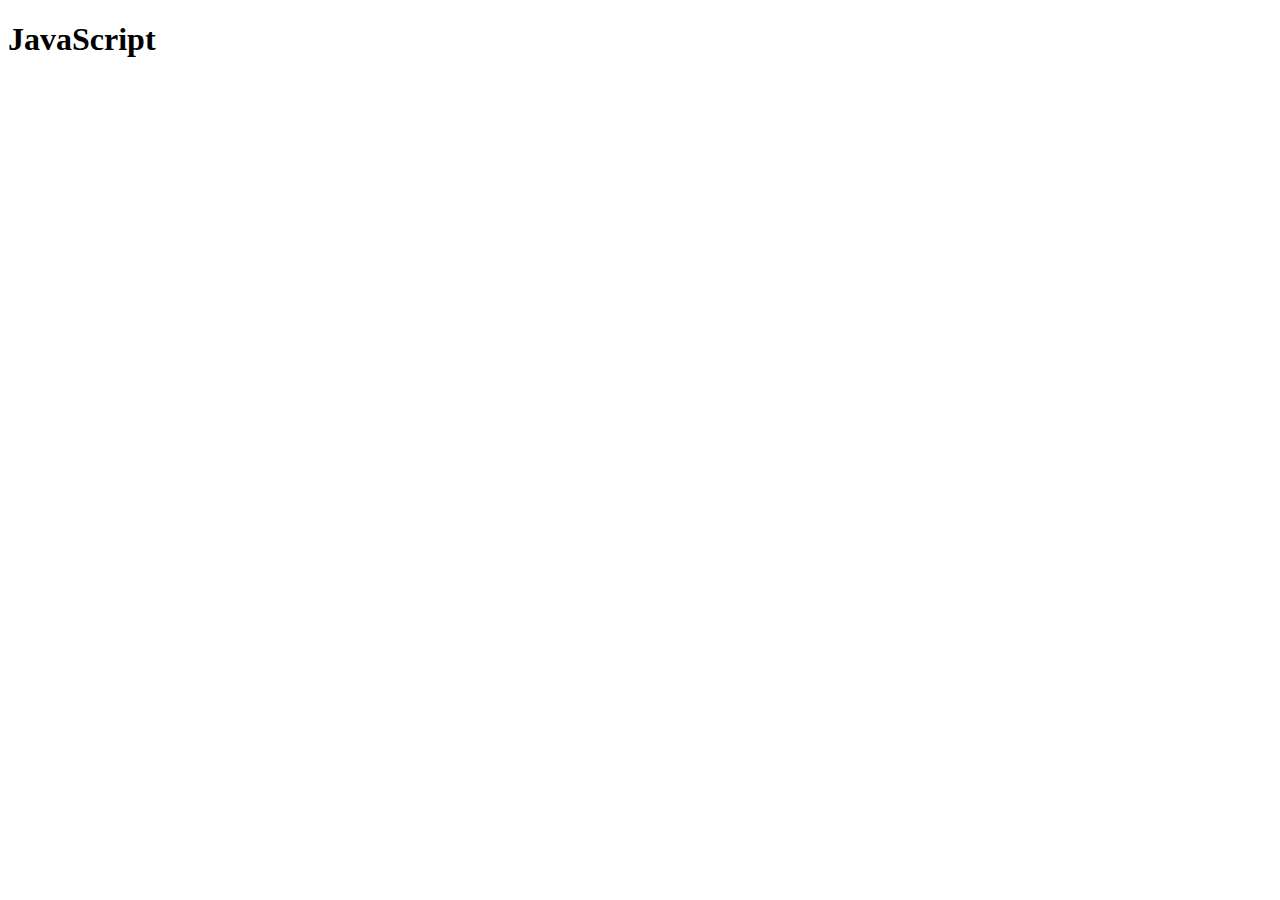
==== javascript.html @ 2436ebec "javascript" ====
<!DOCTYPE html>
<html lang="en">
<head>
    <meta charset="UTF-8">
    <meta name="viewport" content="width=device-width, initial-scale=1.0">
    <title>JavaScript</title>
</head>
<body onload="alert('Hello World')">
    <h1>JavaScript</h1>
</body>
<script src="./asset/js/test.js"></script>
</html>
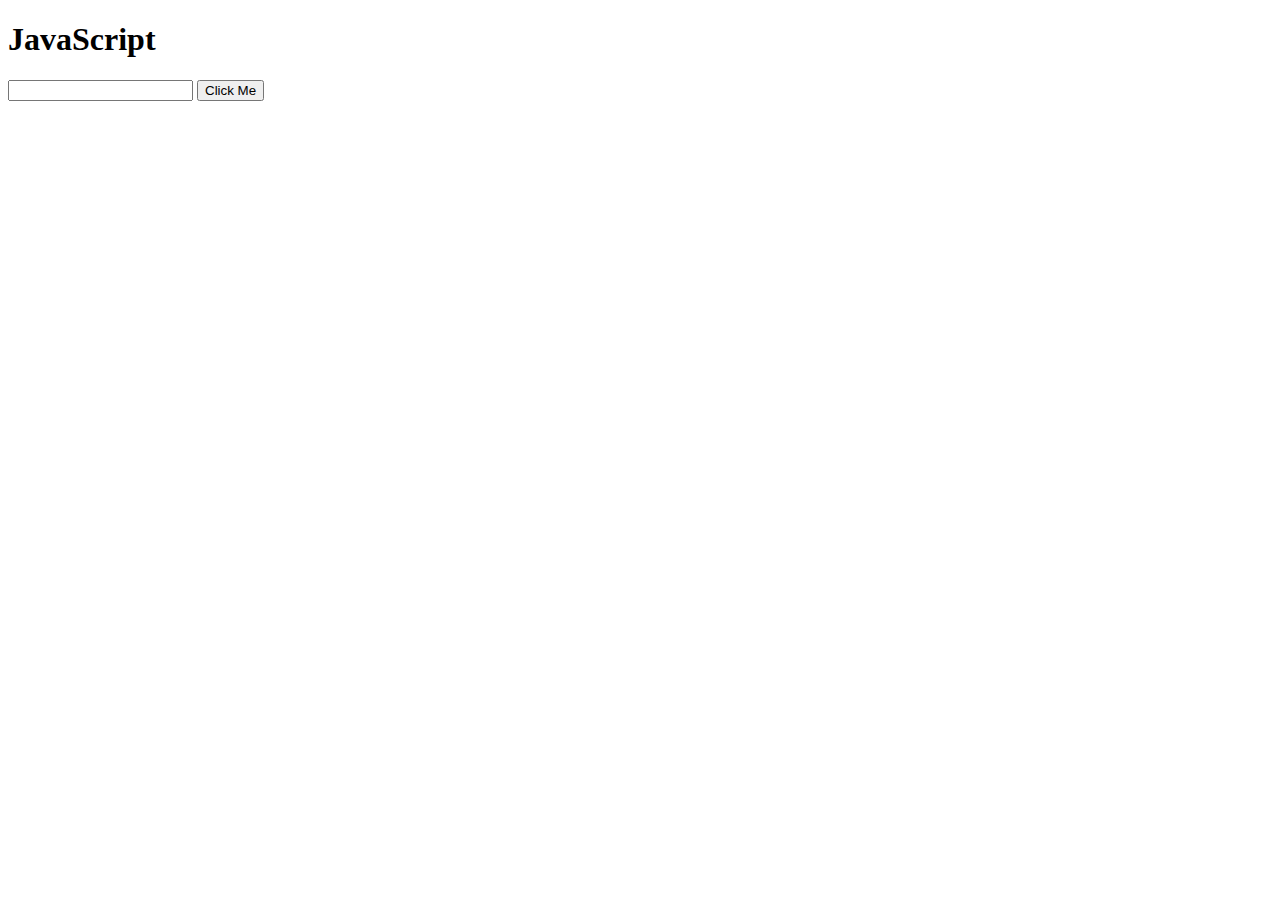
==== commit f1c16034: "practice" ====
--- a/javascript.html
+++ b/javascript.html
@@ -4,9 +4,25 @@
     <meta charset="UTF-8">
     <meta name="viewport" content="width=device-width, initial-scale=1.0">
     <title>JavaScript</title>
+<!-- <script type="text/javascript">
+    function substitute() {
+    var myValue = document.getElementById('myTextBox').value;
+
+    if (myValue.lenght == 0) {
+        alert ('Please enter a real value in the text box!');
+        return;
+    }
+    var myTitle = document.getElementById('title');
+    myTitle.innerHTML = myValue;
+}
+</script> -->
+
 </head>
 <body onload="alert('Hello World')">
-    <h1>JavaScript</h1>
+    <h1 id="title">JavaScript</h1>
+    <input type="text" id="myTextBox">
+    <input type="submit" value="Click Me" onclick="substitute()">
+    
 </body>
 <script src="./asset/js/test.js"></script>
 </html>